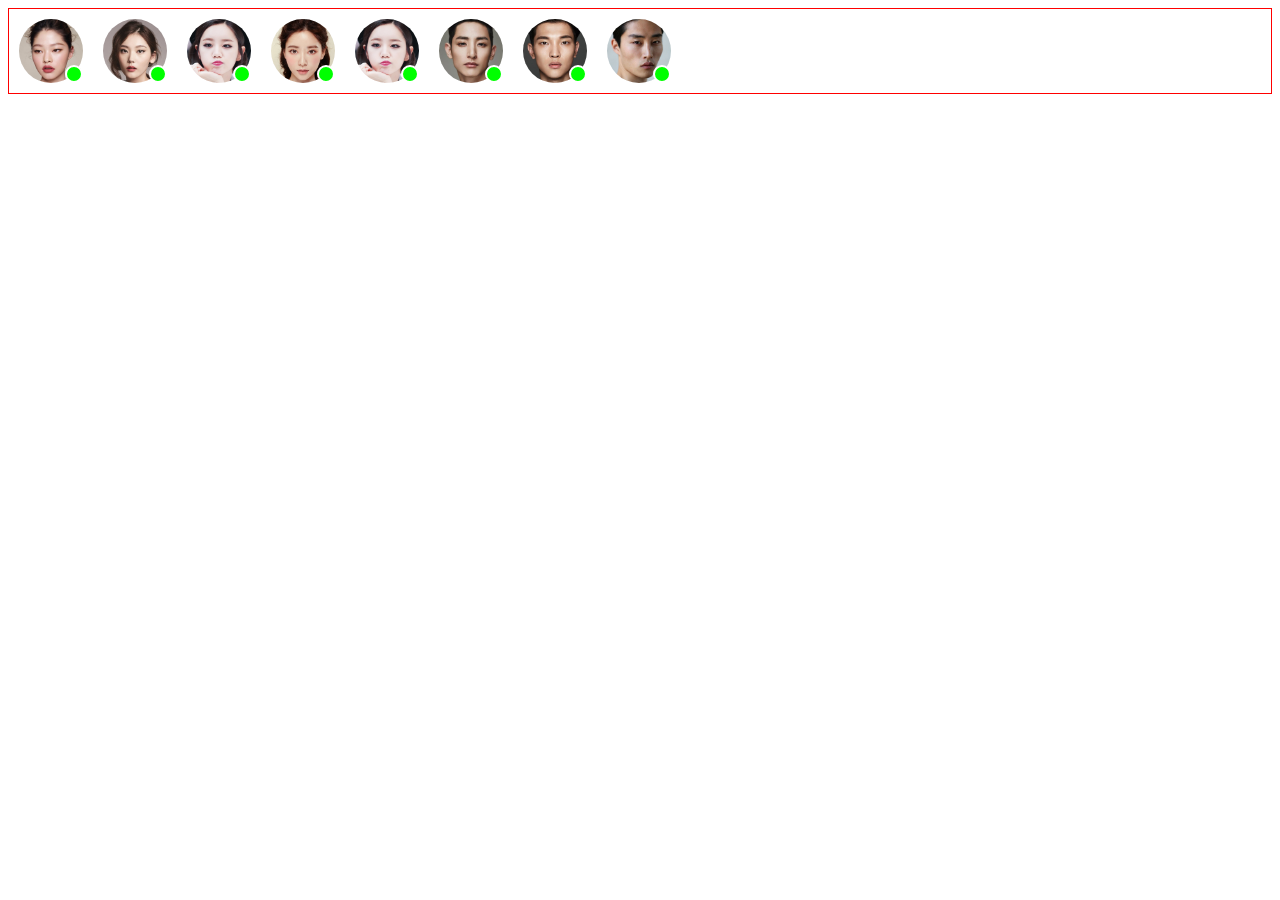
==== avatars/index.html @ 9242b1ad "additional explanation" ====
<!DOCTYPE html>
<html lang="ko">

<head>
  <meta charset="UTF-8" />
  <meta name="viewport" content="width=device-width, initial-scale=1.0" />
  <title>아바타 컴포넌트</title>
  <link rel="stylesheet" href="./style.css" />
</head>

<body>
  <!-- 오프라인 상태 -->
  <!-- <figure class="avatar">
    <img src="./../images/faces/face1.jpg" alt="김아영" />
    <figcaption aria-label="오프라인"></figcaption>
  </figure> -->
  <!-- 온라인 상태 -->
  <!-- <figure class="avatar is-online">
    <img src="./../images/faces/face5.jpg" alt="김수혁" />
    <figcaption aria-label="온라인"></figcaption>
  </figure> -->

  <!-- 묶기 -->
  <div class="member">
    <ul>
      <li>
        <figure class="avatar is-online">
          <img src="./../images/faces/face1.jpg" alt="김수혁" />
          <figcaption aria-label="온라인"></figcaption>
        </figure>
      </li>
      <li>
        <figure class="avatar is-online">
          <img src="./../images/faces/face2.jpg" alt="김수혁" />
          <figcaption aria-label="온라인"></figcaption>
        </figure>
      </li>
      <li>
        <figure class="avatar is-online">
          <img src="./../images/faces/face4.jpg" alt="김수혁" />
          <figcaption aria-label="온라인"></figcaption>
        </figure>
      </li>
      <li>
        <figure class="avatar is-online">
          <img src="./../images/faces/face4.png" alt="김수혁" />
          <figcaption aria-label="온라인"></figcaption>
        </figure>
      </li>
      <li>
        <figure class="avatar is-online">
          <img src="./../images/faces/face4.jpg" alt="김수혁" />
          <figcaption aria-label="온라인"></figcaption>
        </figure>
      </li>
      <li>
        <figure class="avatar is-online">
          <img src="./../images/faces/face5.jpg" alt="김수혁" />
          <figcaption aria-label="온라인"></figcaption>
        </figure>
      </li>
      <li>
        <figure class="avatar is-online">
          <img src="./../images/faces/face6.jpg" alt="김수혁" />
          <figcaption aria-label="온라인"></figcaption>
        </figure>
      </li>
      <li>
        <figure class="avatar is-online">
          <img src="./../images/faces/face7.jpg" alt="김수혁" />
          <figcaption aria-label="온라인"></figcaption>
        </figure>
      </li>
    </ul>
  </div>
</body>

</html>
---- avatars/style.css ----
:root {
  --base: "SUIT Variable", sans-serif;
}

body {
  font-family: var(--base);
}

.avatar {
  /* 변수 선언 */
  --size: 64px;

  box-sizing: border-box;
  margin: 0;
  position: relative;
  inline-size: var(--size);
  block-size: var(--size);

  img {
    /* 변수 선언 */
    inline-size: inherit;
    block-size: inherit;
    border-radius: 50%;
  }

  figcaption {
    /* 변수 갱신 */
    --size: 18px;

    inline-size: var(--size);
    block-size: var(--size);
    background-color: gray;

    position: absolute;
    bottom: 0;
    right: 0;
    border-radius: 50%;
    border: 2px solid #fff;
    box-sizing: inherit;
  }

  &.is-online {
    figcaption {
      background-color: lime;
    }
  }
}

/* member layout */
.member {
  border: 1px solid red;
  /* inline-size: ; */

  ul {
    list-style-type: none;
    padding-inline-start: 0;
    margin: 0;
    display: flow-root;
  }

  li {
    margin: 10px;
    float: left;
  }
}
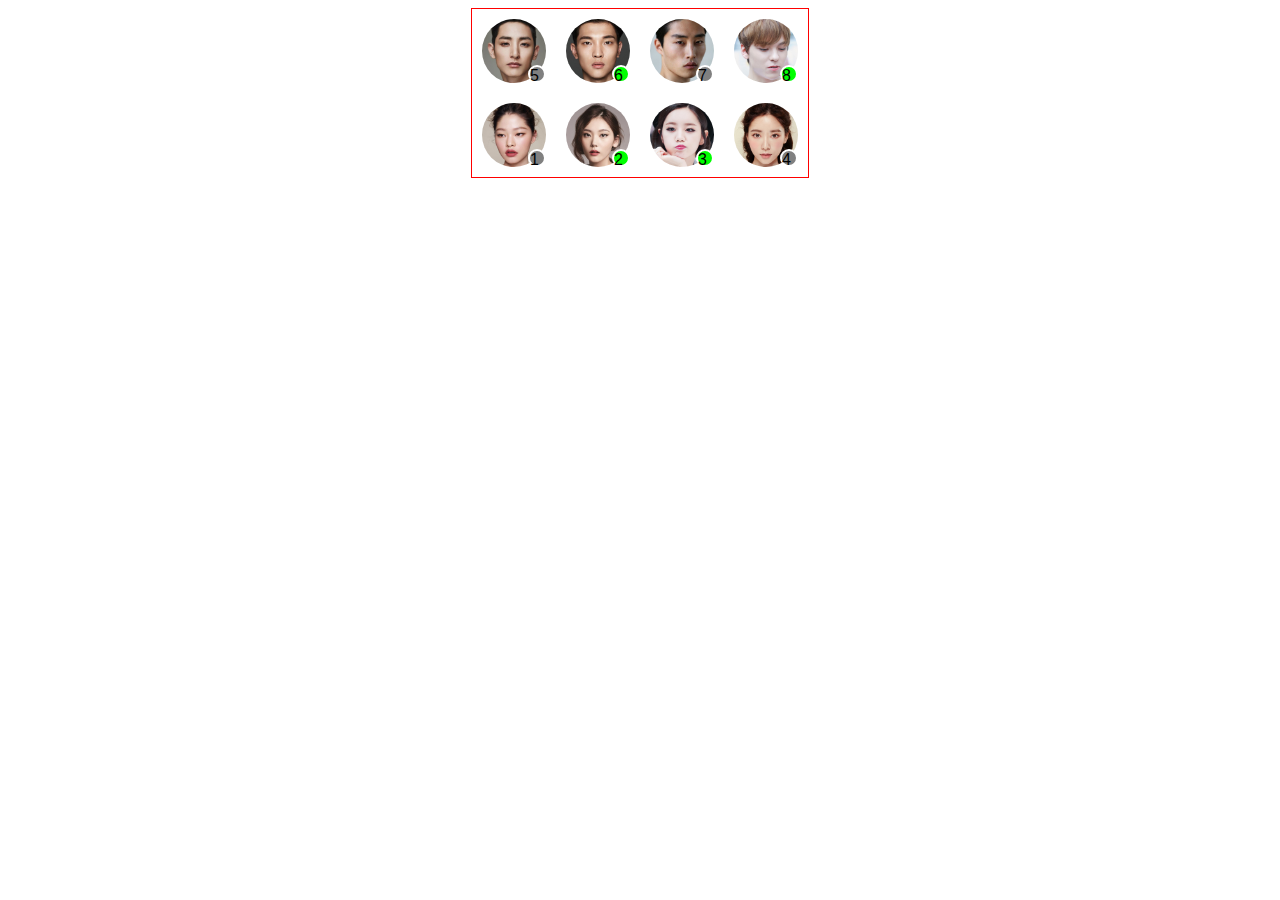
==== commit 1ad5039b: "[과제리뷰]" ====
--- a/avatars/index.html
+++ b/avatars/index.html
@@ -22,53 +22,53 @@
 
   <!-- 묶기 -->
   <div class="member">
-    <ul>
+    <ul class="member-list">
       <li>
-        <figure class="avatar is-online">
+        <figure class="avatars">
           <img src="./../images/faces/face1.jpg" alt="김수혁" />
-          <figcaption aria-label="온라인"></figcaption>
+          <figcaption aria-label="오프라인">1</figcaption>
         </figure>
       </li>
       <li>
-        <figure class="avatar is-online">
+        <figure class="avatars is-online">
           <img src="./../images/faces/face2.jpg" alt="김수혁" />
-          <figcaption aria-label="온라인"></figcaption>
+          <figcaption aria-label="온라인">2</figcaption>
         </figure>
       </li>
       <li>
-        <figure class="avatar is-online">
+        <figure class="avatars is-online">
           <img src="./../images/faces/face4.jpg" alt="김수혁" />
-          <figcaption aria-label="온라인"></figcaption>
+          <figcaption aria-label="온라인">3</figcaption>
         </figure>
       </li>
       <li>
-        <figure class="avatar is-online">
+        <figure class="avatars">
           <img src="./../images/faces/face4.png" alt="김수혁" />
-          <figcaption aria-label="온라인"></figcaption>
+          <figcaption aria-label="오프라인">4</figcaption>
         </figure>
       </li>
       <li>
-        <figure class="avatar is-online">
-          <img src="./../images/faces/face4.jpg" alt="김수혁" />
-          <figcaption aria-label="온라인"></figcaption>
+        <figure class="avatars">
+          <img src="./../images/faces/face5.jpg" alt="김수혁" />
+          <figcaption aria-label="오프라인">5</figcaption>
         </figure>
       </li>
       <li>
-        <figure class="avatar is-online">
-          <img src="./../images/faces/face5.jpg" alt="김수혁" />
-          <figcaption aria-label="온라인"></figcaption>
+        <figure class="avatars is-online">
+          <img src="./../images/faces/face6.jpg" alt="김수혁" />
+          <figcaption aria-label="온라인">6</figcaption>
         </figure>
       </li>
       <li>
-        <figure class="avatar is-online">
-          <img src="./../images/faces/face6.jpg" alt="김수혁" />
-          <figcaption aria-label="온라인"></figcaption>
+        <figure class="avatars">
+          <img src="./../images/faces/face7.jpg" alt="김수혁" />
+          <figcaption aria-label="오프라인">7</figcaption>
         </figure>
       </li>
       <li>
-        <figure class="avatar is-online">
-          <img src="./../images/faces/face7.jpg" alt="김수혁" />
-          <figcaption aria-label="온라인"></figcaption>
+        <figure class="avatars is-online">
+          <img src="./../images/faces/face8.jpg" alt="김수혁" />
+          <figcaption aria-label="온라인">8</figcaption>
         </figure>
       </li>
     </ul>
--- a/avatars/style.css
+++ b/avatars/style.css
@@ -6,7 +6,7 @@
   font-family: var(--base);
 }
 
-.avatar {
+.avatars {
   /* 변수 선언 */
   --size: 64px;
 
@@ -48,6 +48,16 @@
 
 /* member layout */
 .member {
+  --avatar-size: 64px;
+  --avatar-count: 4;
+  --avatar-spacing: 10px;
+  --container-size: calc(
+    (var(--avatar-size) * var(--avatar-count)) +
+      (var(--avatar-spacing) * (var(--avatar-count) * 2))
+  );
+
+  inline-size: var(--container-size);
+  margin: 0 auto;
   border: 1px solid red;
   /* inline-size: ; */
 
@@ -63,3 +73,22 @@
     float: left;
   }
 }
+
+@supports (display: flex) {
+  .member {
+    ul {
+      display: flex;
+      /* 부모 컨테이너 크기를 줄여놨기 때문에, overflow가 일어남. */
+      /* 이를 방지하기 위해 wrap 사용 */
+      flex-flow: row wrap;
+    }
+
+    li {
+      float: none;
+    }
+
+    li:nth-child(-n + 4) {
+      order: 1;
+    }
+  }
+}
